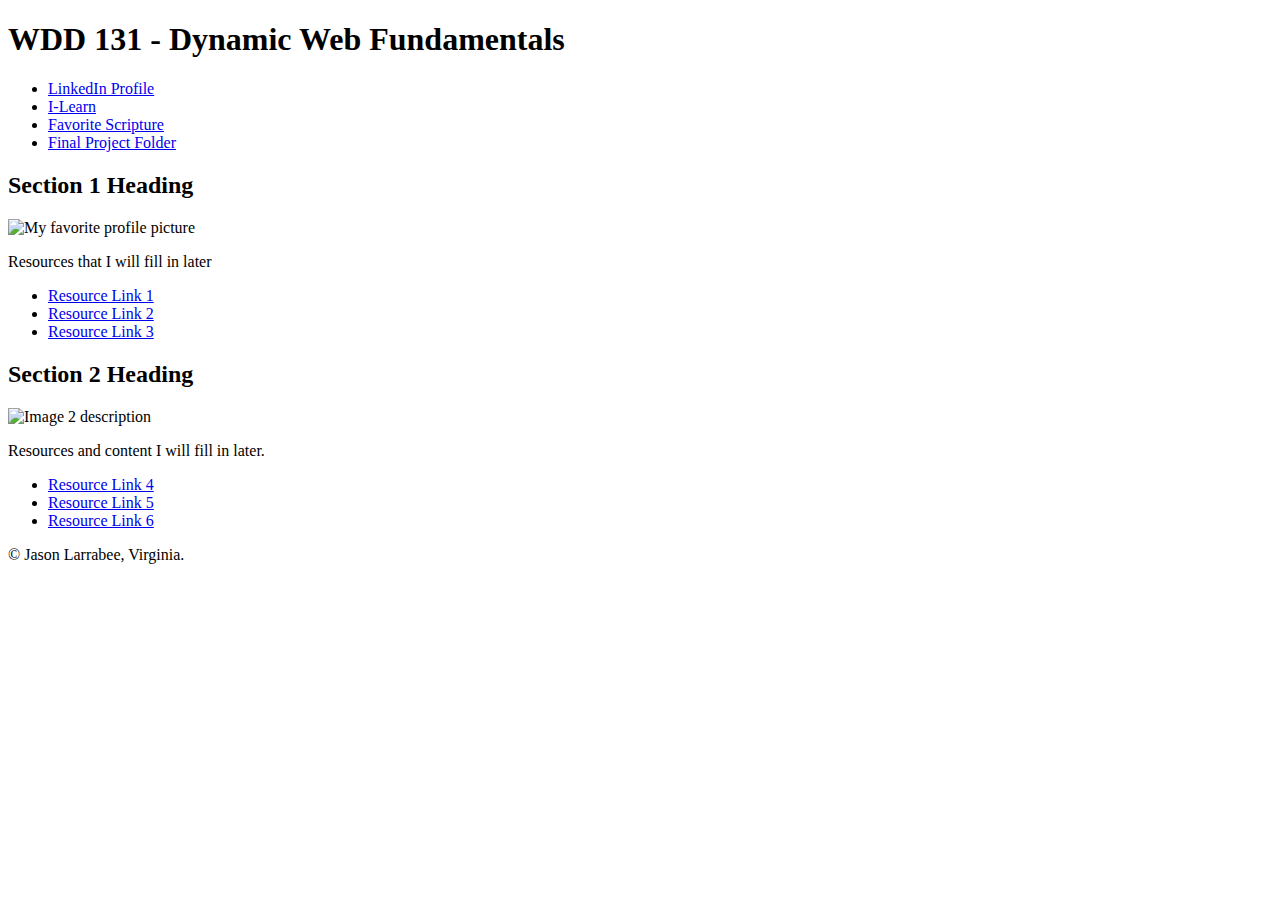
==== index.html @ 484744c8 "first commit" ====
<!DOCTYPE html>
<html lang="en">

<head>
    <meta charset="UTF-8">
    <meta name="viewport" content="width=device-width, initial-scale=1.0">
    <title>WDD 131 - Dynamic Web Fundamentals - Jason Larrabee</title>
    <meta name="description"
        content="WDD 131 - Dynamic Web Fundamentals, Jason Larrabee, Self intro, interests, page menus.">
    <meta name="author" content="Jason Akito Larrabee">
    <link href="https://fonts.googleapis.com/css2?family=Roboto:wght@400;700&display=swap" rel="stylesheet">
    <link rel="stylesheet" href="base.css">
    <script src="getdates.js" defer></script>
</head>

<body>
    <header>
        <h1>WDD 131 - Dynamic Web Fundamentals</h1>
        <nav>
            <ul>
                <li><a href="https://www.linkedin.com/in/jason-larrabee-084809205/" target="_blank">LinkedIn Profile</a>
                </li>
                <li><a href="https://byui.instructure.com/" target="_blank">I-Learn</a></li>
                <li><a href="https://www.churchofjesuschrist.org/study/scriptures/bofm/1-ne/3?lang=eng&id=p7-p8#p7"
                        target="_blank">Favorite Scripture</a></li>
                <li><a href="#" target="_blank">Final Project Folder</a></li>
            </ul>
        </nav>
    </header>
    <main>
        <section class="card">
            <h2>Section 1 Heading</h2>
            <img src="Me.jpg" alt="My favorite profile picture">
            <p>Resources that I will fill in later</p>
            <ul>
                <li><a href="https://resource1.com" target="_blank">Resource Link 1</a></li>
                <li><a href="https://resource2.com" target="_blank">Resource Link 2</a></li>
                <li><a href="https://resource3.com" target="_blank">Resource Link 3</a></li>
            </ul>
        </section>
        <section class="card">
            <h2>Section 2 Heading</h2>
            <img src="image2.jpg" alt="Image 2 description">
            <p>Resources and content I will fill in later.</p>
            <ul>
                <li><a href="https://resource4.com" target="_blank">Resource Link 4</a></li>
                <li><a href="https://resource5.com" target="_blank">Resource Link 5</a></li>
                <li><a href="https://resource6.com" target="_blank">Resource Link 6</a></li>
            </ul>
        </section>
    </main>
    <footer>
        <p>&copy; <span id="currentyear"></span> Jason Larrabee, Virginia.</p>
        <p id="lastModified"></p>
    </footer>
</body>

</html>
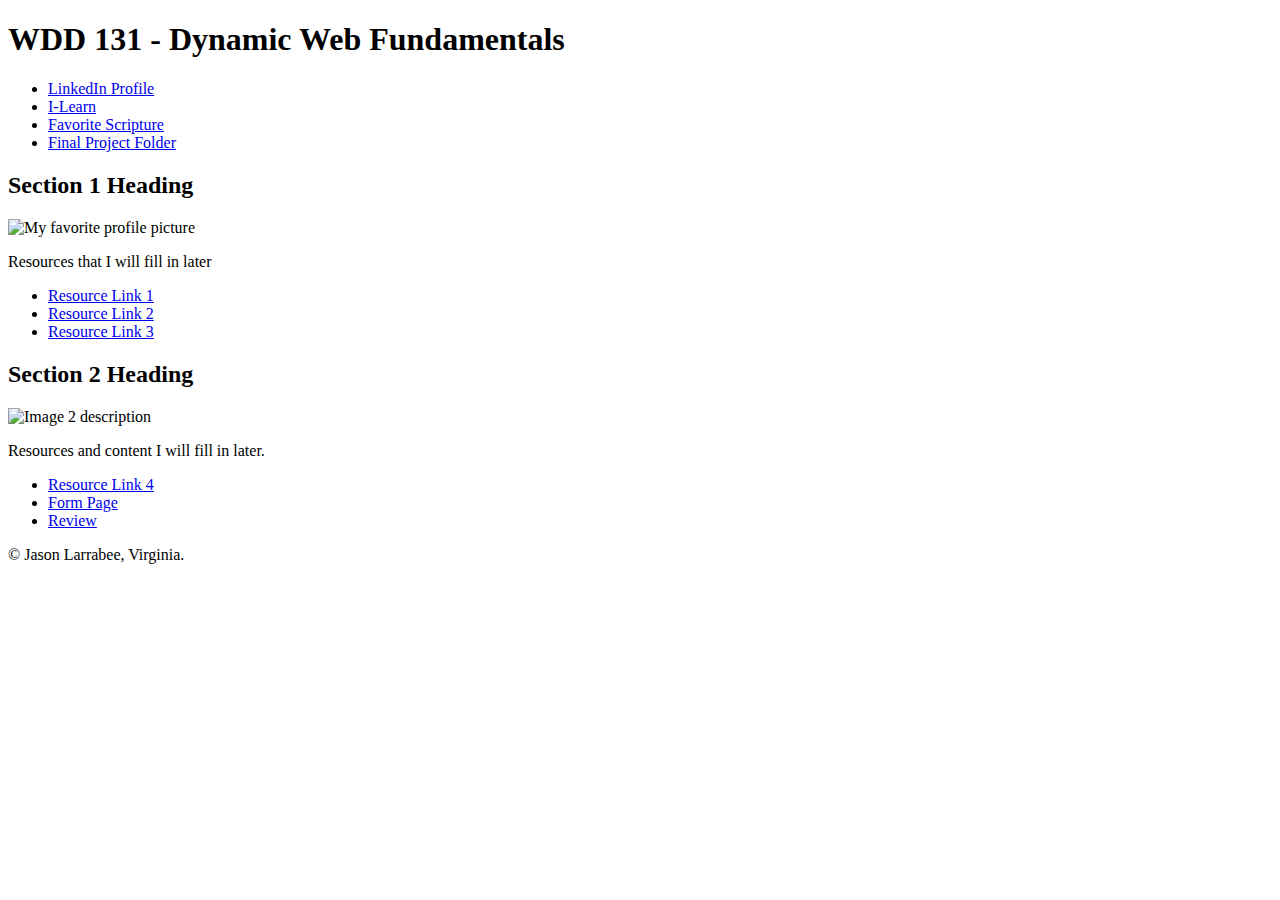
==== commit c4bc2810: "changes correct?" ====
--- a/index.html
+++ b/index.html
@@ -7,7 +7,7 @@
     <title>WDD 131 - Dynamic Web Fundamentals - Jason Larrabee</title>
     <meta name="description"
         content="WDD 131 - Dynamic Web Fundamentals, Jason Larrabee, Self intro, interests, page menus.">
-    <meta name="author" content="Jason Akito Larrabee">
+    <meta name="author" content="Jason Larrabee">
     <link href="https://fonts.googleapis.com/css2?family=Roboto:wght@400;700&display=swap" rel="stylesheet">
     <link rel="stylesheet" href="base.css">
     <script src="getdates.js" defer></script>
@@ -44,8 +44,8 @@
             <p>Resources and content I will fill in later.</p>
             <ul>
                 <li><a href="https://resource4.com" target="_blank">Resource Link 4</a></li>
-                <li><a href="https://resource5.com" target="_blank">Resource Link 5</a></li>
-                <li><a href="https://resource6.com" target="_blank">Resource Link 6</a></li>
+                <li><a href="index.html" target="_blank">Form Page</a></li>
+                <li><a href="review.html" target="_blank">Review</a></li>
             </ul>
         </section>
     </main>
